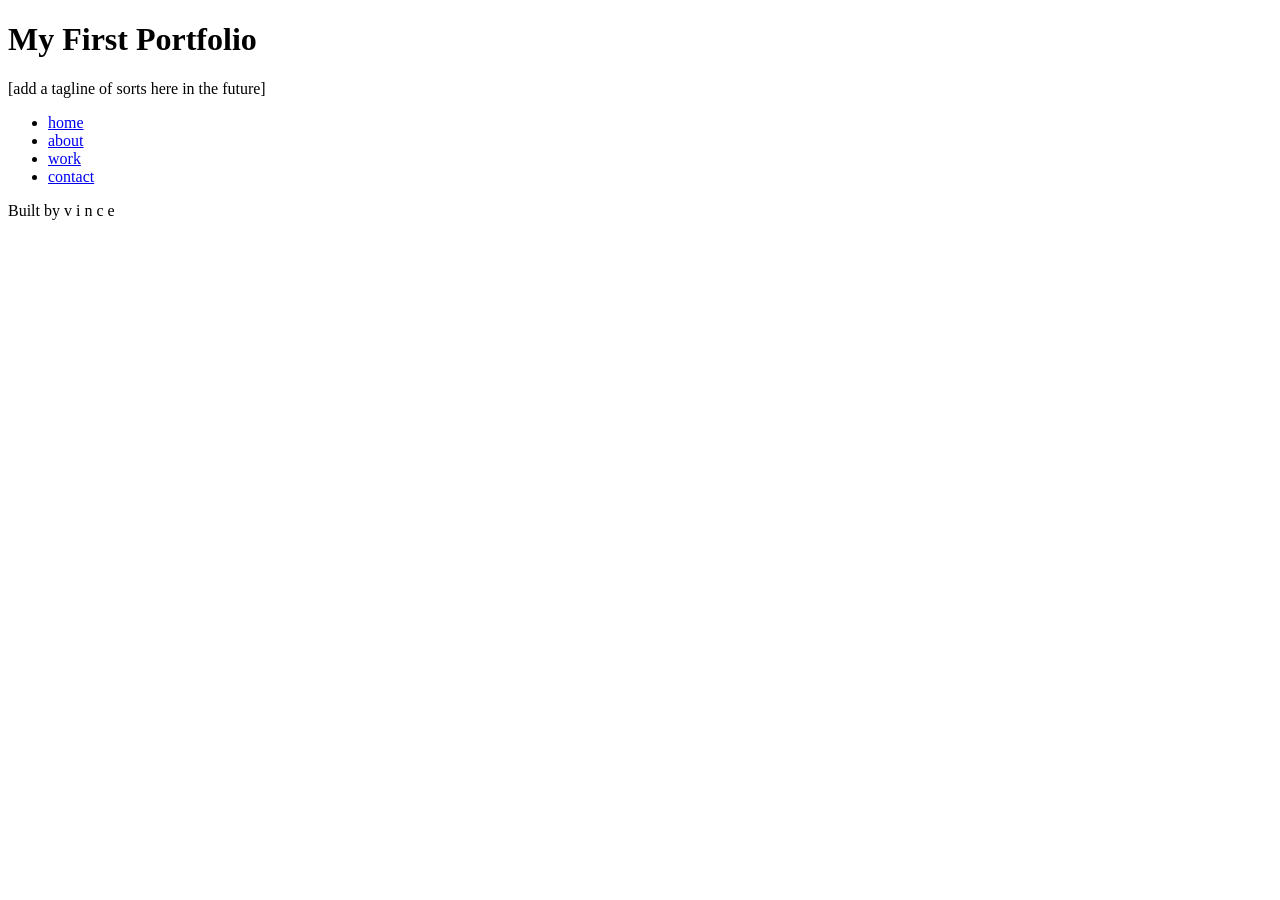
==== index.html @ 9faf1c55 "html basics all content necessary for code along" ====
<!DOCTYPE html>
<html lang="en">
<head>
    <meta charset="UTF-8">
    <meta name="viewport" content="width=device-width, initial-scale=1.0">
    <title>v i n c e</title>
</head>
<body>

    <header>
        <h1>My First Portfolio</h1>
        <p>[add a tagline of sorts here in the future]</p>
    </header>

    <nav>
        <ul>
            <li><a href="index.html">home</a></li>
            <li><a href="about.html">about</a></li>
            <li><a href="work.html">work</a></li>
            <li><a href="contact.html">contact</a></li>
        </ul>
    </nav>

    <main></main>

    <footer>
        <p>Built by v i n c e</p>
    </footer>

</body>
</html>
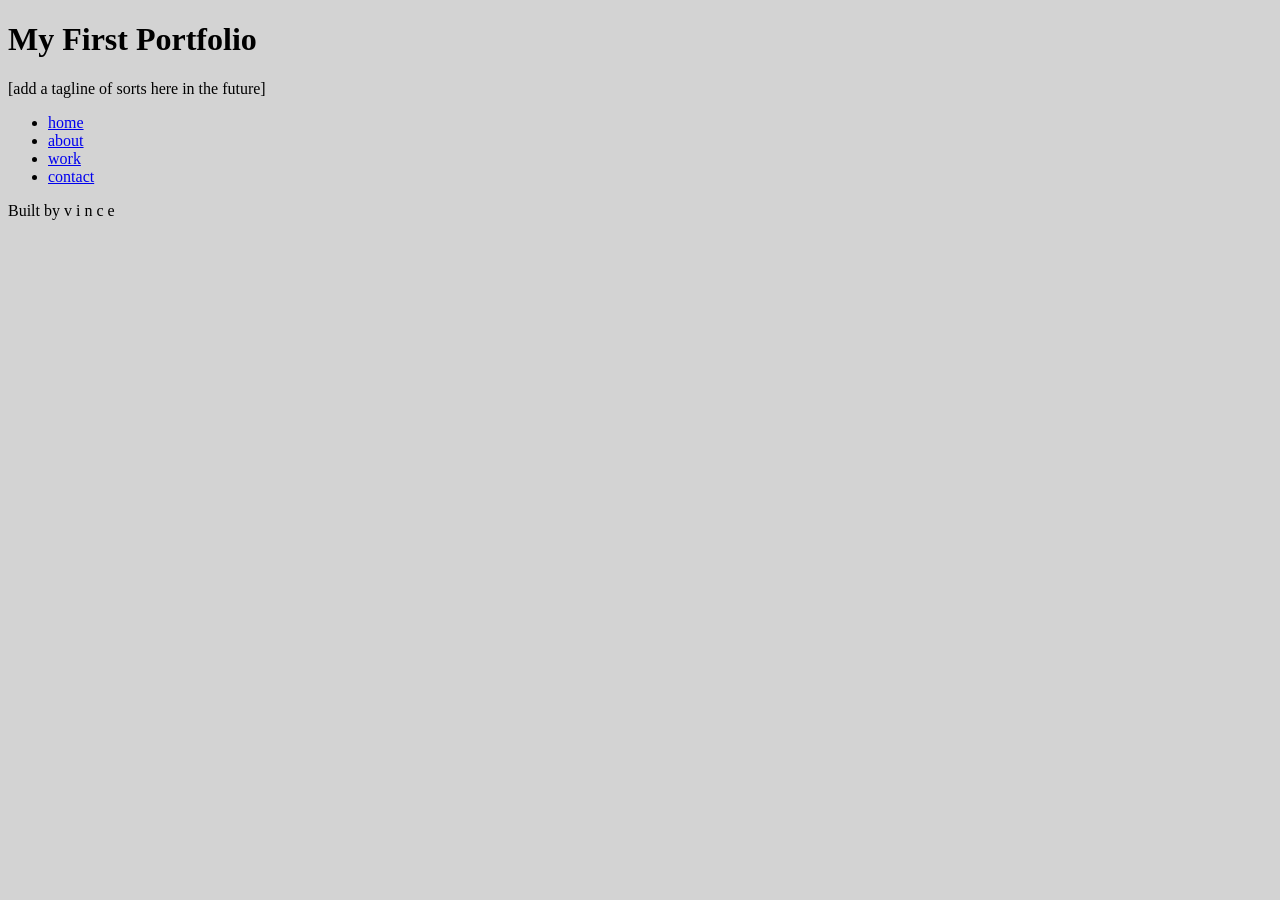
==== commit 53dd22bc: "establishing css link started stylesheet" ====
--- a/index.html
+++ b/index.html
@@ -3,6 +3,7 @@
 <head>
     <meta charset="UTF-8">
     <meta name="viewport" content="width=device-width, initial-scale=1.0">
+    <link rel="stylesheet" href="styles.css">
     <title>v i n c e</title>
 </head>
 <body>
--- a/styles.css
+++ b/styles.css
@@ -0,0 +1,14 @@
+/* CSS by Vince Derama */
+
+/* Color Palette
+    COLOR 1
+    COLOR 2
+    COLOR 3
+    COLOR 4
+    COLOR 5*/
+
+/* GLOBAL (base) MOBILE FIRST */
+body{
+    background-color: lightgrey;
+}
+
